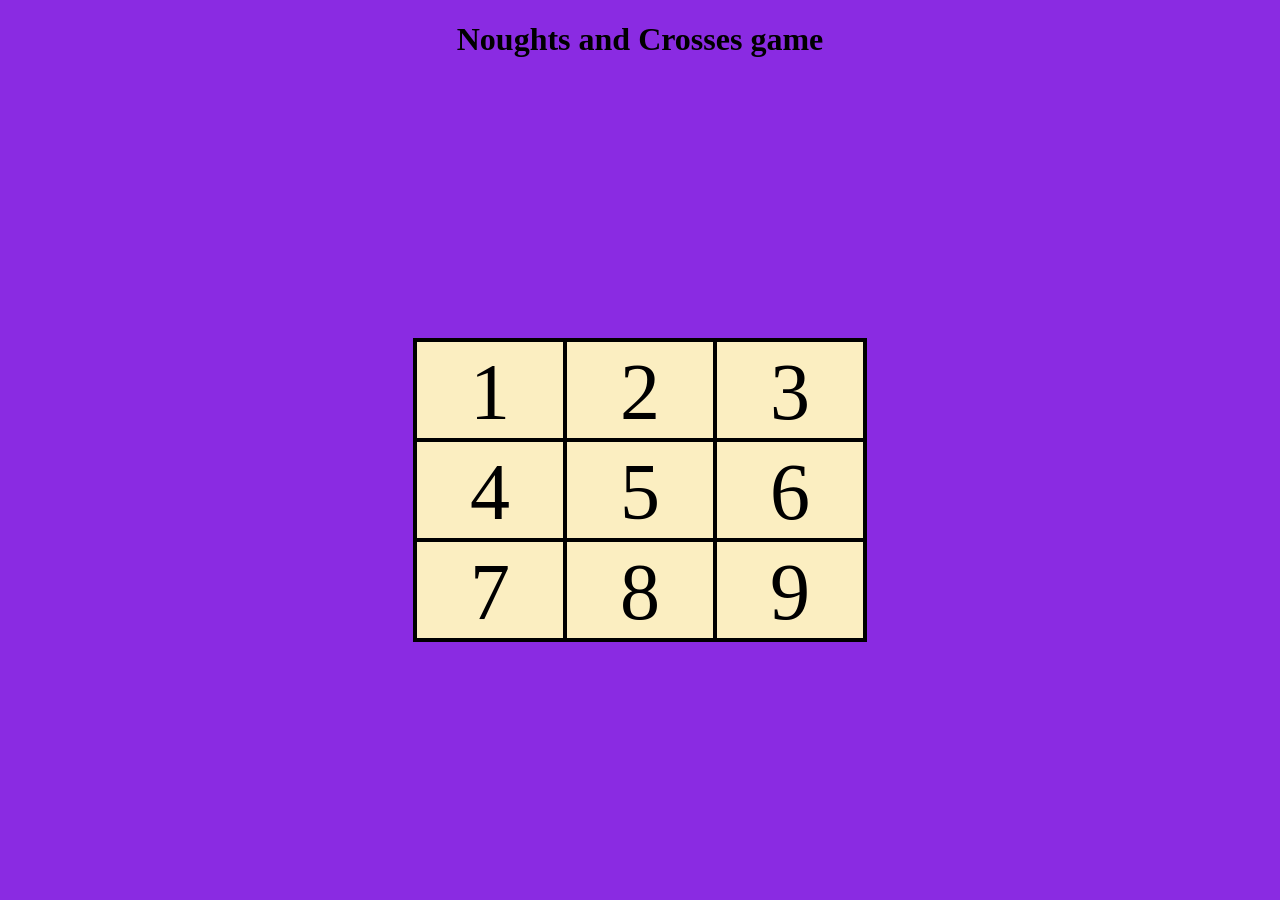
==== noughtsAndCrosses/index.html @ 2ee67fb9 "changing files names to standard" ====
<!DOCTYPE html>
<html lang="en">
<head>
    <meta charset="UTF-8">
    <meta name="viewport" content="width=device-width, initial-scale=1.0">
    <link rel="stylesheet" href="styles.css">
    <title>Noughts and Crosses</title>
</head>
<body>
    <h1>Noughts and Crosses game</h1>
    <div class="grid">
        <div class="cell" id="TL" onclick="on_click()";>1</div>
        <div class="cell" id="TM" onclick="on_click()";>2</div>
        <div class="cell" id="TR" onclick="on_click()";>3</div>
        <div class="cell" id="ML" onclick="on_click()";>4</div>
        <div class="cell" id="MM" onclick="on_click()";>5</div>
        <div class="cell" id="MR" onclick="on_click()";>6</div>
        <div class="cell" id="BL" onclick="on_click()";>7</div>
        <div class="cell" id="BM" onclick="on_click()";>8</div>
        <div class="cell" id="BR" onclick="on_click()";>9</div>
    </div>
<script src="./main.js"></script>    
</body>
</html>
---- noughtsAndCrosses/styles.css ----
body {
    background-color: blueviolet;
    display: flex;
    flex-direction: column;
    align-items: center;
    height: 100vh;
    margin: 0;
}

h1{
    text-align: center;     
}
.grid {
    width: 450px;
    background-color: #fbeec1;
    color: black;
    border: 2px solid black;
    display: grid;
    grid-template-columns: 150px 150px 150px;
    grid-template-rows: 100px 100px 100px;
    margin: auto;

}

.cell {
    border: 2px solid black;
    text-align: center;
    line-height: 100px;
    font-size: 5em;
    
}
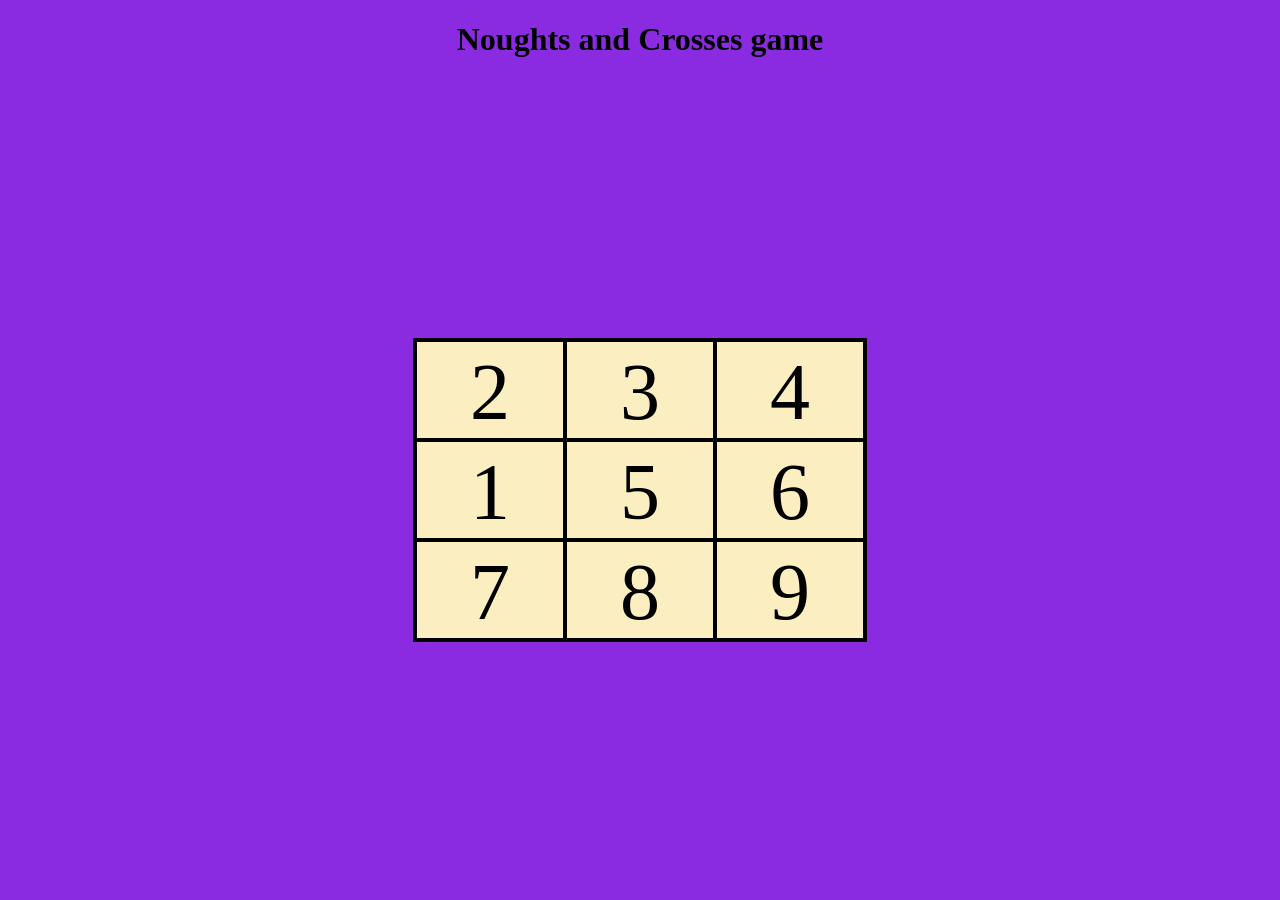
==== commit da768fc7: "onclick logic handled" ====
--- a/noughtsAndCrosses/index.html
+++ b/noughtsAndCrosses/index.html
@@ -9,15 +9,15 @@
 <body>
     <h1>Noughts and Crosses game</h1>
     <div class="grid">
-        <div class="cell" id="TL" onclick="on_click()";>1</div>
-        <div class="cell" id="TM" onclick="on_click()";>2</div>
-        <div class="cell" id="TR" onclick="on_click()";>3</div>
-        <div class="cell" id="ML" onclick="on_click()";>4</div>
-        <div class="cell" id="MM" onclick="on_click()";>5</div>
-        <div class="cell" id="MR" onclick="on_click()";>6</div>
-        <div class="cell" id="BL" onclick="on_click()";>7</div>
-        <div class="cell" id="BM" onclick="on_click()";>8</div>
-        <div class="cell" id="BR" onclick="on_click()";>9</div>
+        <div class="cell" id="2" onclick="on_click(event)">2</div><!--""TM"-->
+        <div class="cell" id="3" onclick="on_click(event)">3</div><!--"TR"-->
+        <div class="cell" id="4" onclick="on_click(event)">4</div><!--"ML"-->
+        <div class="cell" id="1" onclick="on_click(event)">1</div><!--"TL"-->
+        <div class="cell" id="5" onclick="on_click(event)">5</div><!--"MM"-->
+        <div class="cell" id="6" onclick="on_click(event)">6</div><!--"MR"-->
+        <div class="cell" id="7" onclick="on_click(event)">7</div><!--"BL"-->
+        <div class="cell" id="8" onclick="on_click(event)">8</div><!--"BM"-->
+        <div class="cell" id="9" onclick="on_click(event)">9</div><!--"BR"-->
     </div>
 <script src="./main.js"></script>    
 </body>
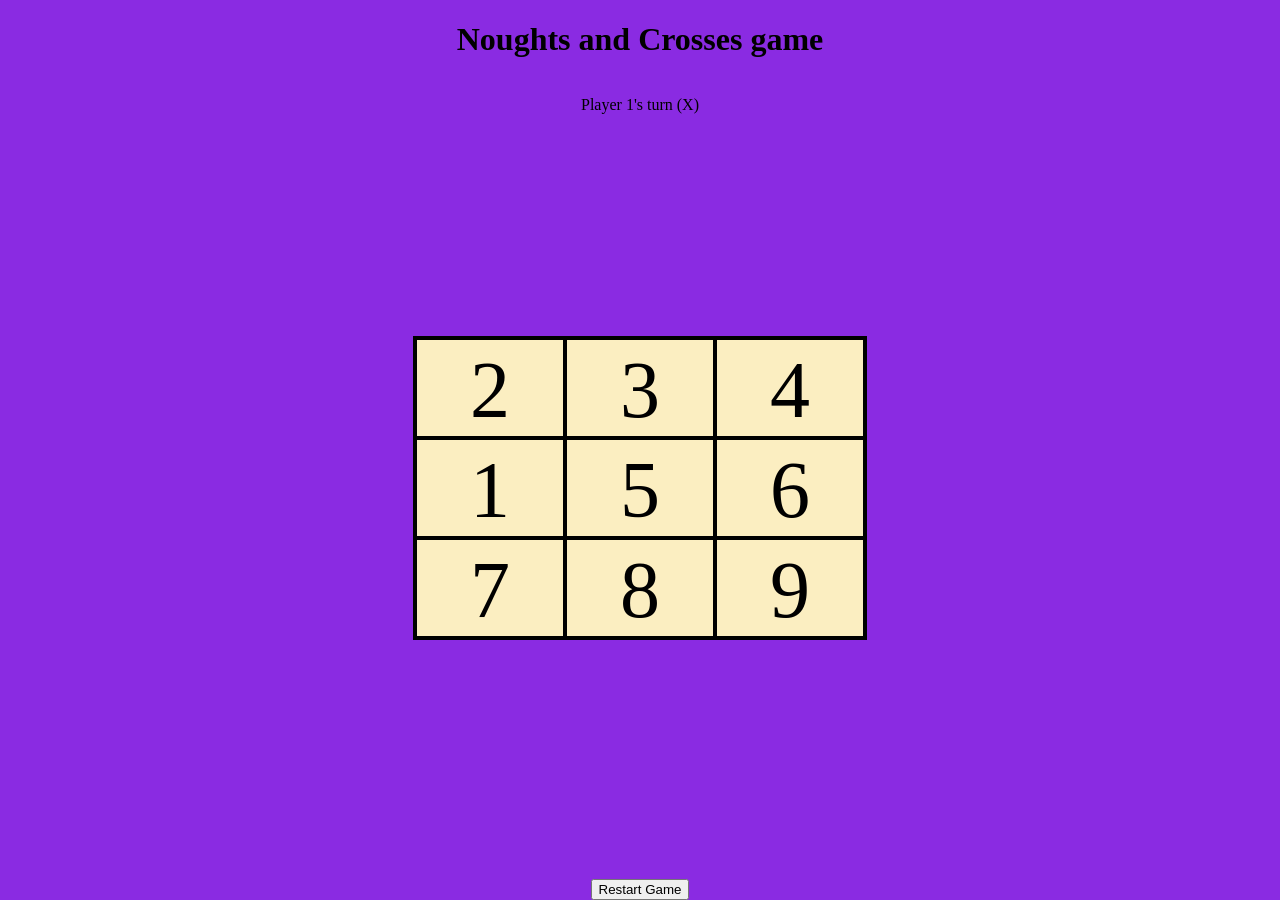
==== commit ec475df4: "added more basic functionality to html" ====
--- a/noughtsAndCrosses/index.html
+++ b/noughtsAndCrosses/index.html
@@ -8,17 +8,23 @@
 </head>
 <body>
     <h1>Noughts and Crosses game</h1>
+    <p id="playerturn">Player 1's turn (X)</p>
     <div class="grid">
-        <div class="cell" id="2" onclick="on_click(event)">2</div><!--""TM"-->
-        <div class="cell" id="3" onclick="on_click(event)">3</div><!--"TR"-->
-        <div class="cell" id="4" onclick="on_click(event)">4</div><!--"ML"-->
-        <div class="cell" id="1" onclick="on_click(event)">1</div><!--"TL"-->
-        <div class="cell" id="5" onclick="on_click(event)">5</div><!--"MM"-->
-        <div class="cell" id="6" onclick="on_click(event)">6</div><!--"MR"-->
-        <div class="cell" id="7" onclick="on_click(event)">7</div><!--"BL"-->
-        <div class="cell" id="8" onclick="on_click(event)">8</div><!--"BM"-->
-        <div class="cell" id="9" onclick="on_click(event)">9</div><!--"BR"-->
+        <div class="cell" id="0" onclick="on_click(event)">2</div><!--""TM"-->
+        <div class="cell" id="1" onclick="on_click(event)">3</div><!--"TR"-->
+        <div class="cell" id="2" onclick="on_click(event)">4</div><!--"ML"-->
+        <div class="cell" id="3" onclick="on_click(event)">1</div><!--"TL"-->
+        <div class="cell" id="4" onclick="on_click(event)">5</div><!--"MM"-->
+        <div class="cell" id="5" onclick="on_click(event)">6</div><!--"MR"-->
+        <div class="cell" id="6" onclick="on_click(event)">7</div><!--"BL"-->
+        <div class="cell" id="7" onclick="on_click(event)">8</div><!--"BM"-->
+        <div class="cell" id="8" onclick="on_click(event)">9</div><!--"BR"-->
     </div>
+
+    <p id="message"></p>
+
+    <button onclick="restartGame">Restart Game</button>
+
 <script src="./main.js"></script>    
 </body>
 </html>
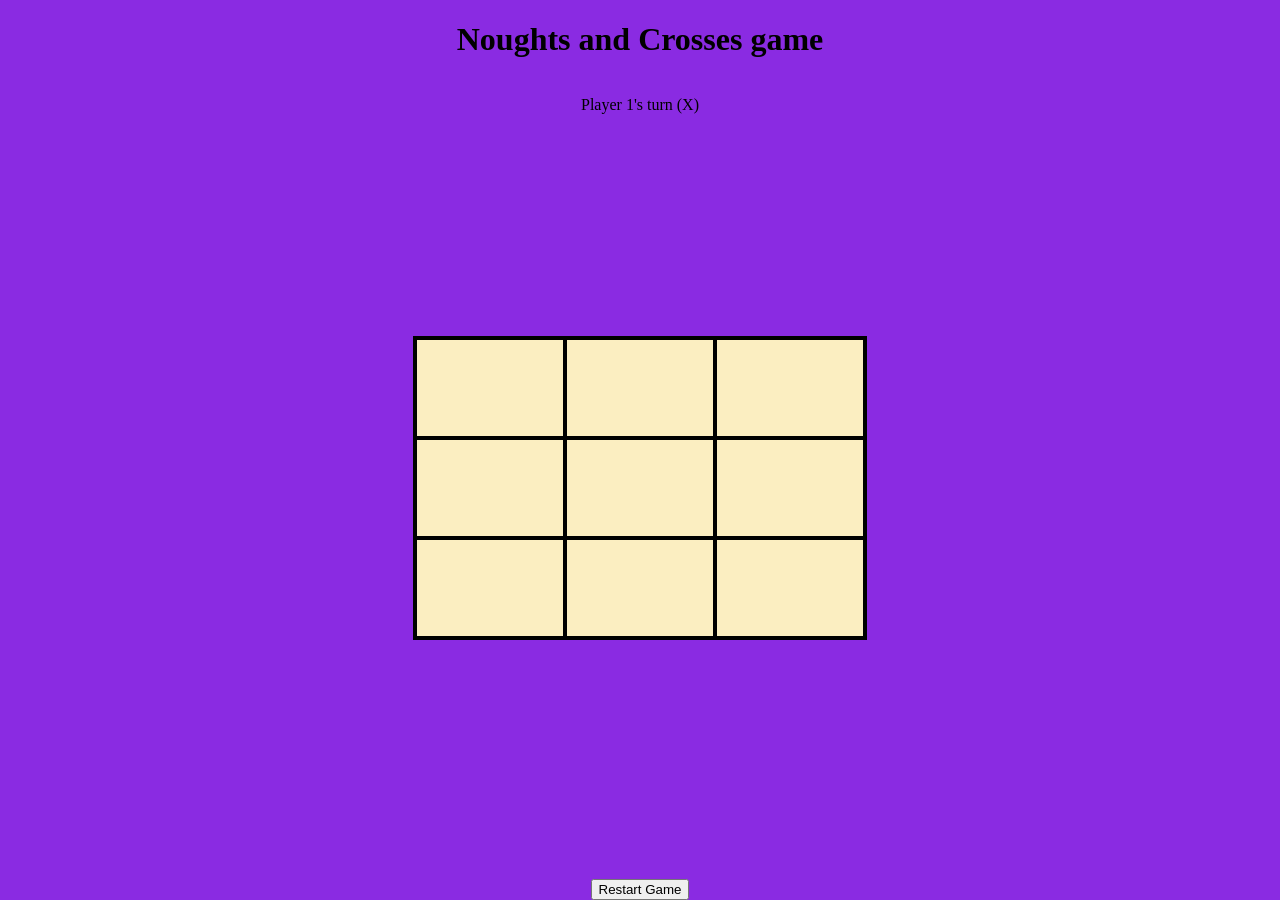
==== commit 86daf700: "fixed restart logic" ====
--- a/noughtsAndCrosses/index.html
+++ b/noughtsAndCrosses/index.html
@@ -10,20 +10,20 @@
     <h1>Noughts and Crosses game</h1>
     <p id="playerturn">Player 1's turn (X)</p>
     <div class="grid">
-        <div class="cell" id="0" onclick="on_click(event)">2</div><!--""TM"-->
-        <div class="cell" id="1" onclick="on_click(event)">3</div><!--"TR"-->
-        <div class="cell" id="2" onclick="on_click(event)">4</div><!--"ML"-->
-        <div class="cell" id="3" onclick="on_click(event)">1</div><!--"TL"-->
-        <div class="cell" id="4" onclick="on_click(event)">5</div><!--"MM"-->
-        <div class="cell" id="5" onclick="on_click(event)">6</div><!--"MR"-->
-        <div class="cell" id="6" onclick="on_click(event)">7</div><!--"BL"-->
-        <div class="cell" id="7" onclick="on_click(event)">8</div><!--"BM"-->
-        <div class="cell" id="8" onclick="on_click(event)">9</div><!--"BR"-->
+        <div class="cell" id="0" onclick="on_click(event)"></div>
+        <div class="cell" id="1" onclick="on_click(event)"></div>
+        <div class="cell" id="2" onclick="on_click(event)"></div>
+        <div class="cell" id="3" onclick="on_click(event)"></div>
+        <div class="cell" id="4" onclick="on_click(event)"></div>
+        <div class="cell" id="5" onclick="on_click(event)"></div>
+        <div class="cell" id="6" onclick="on_click(event)"></div>
+        <div class="cell" id="7" onclick="on_click(event)"></div>
+        <div class="cell" id="8" onclick="on_click(event)"></div>
     </div>
 
     <p id="message"></p>
 
-    <button onclick="restartGame">Restart Game</button>
+    <button onclick="restartGame()">Restart Game</button>
 
 <script src="./main.js"></script>    
 </body>
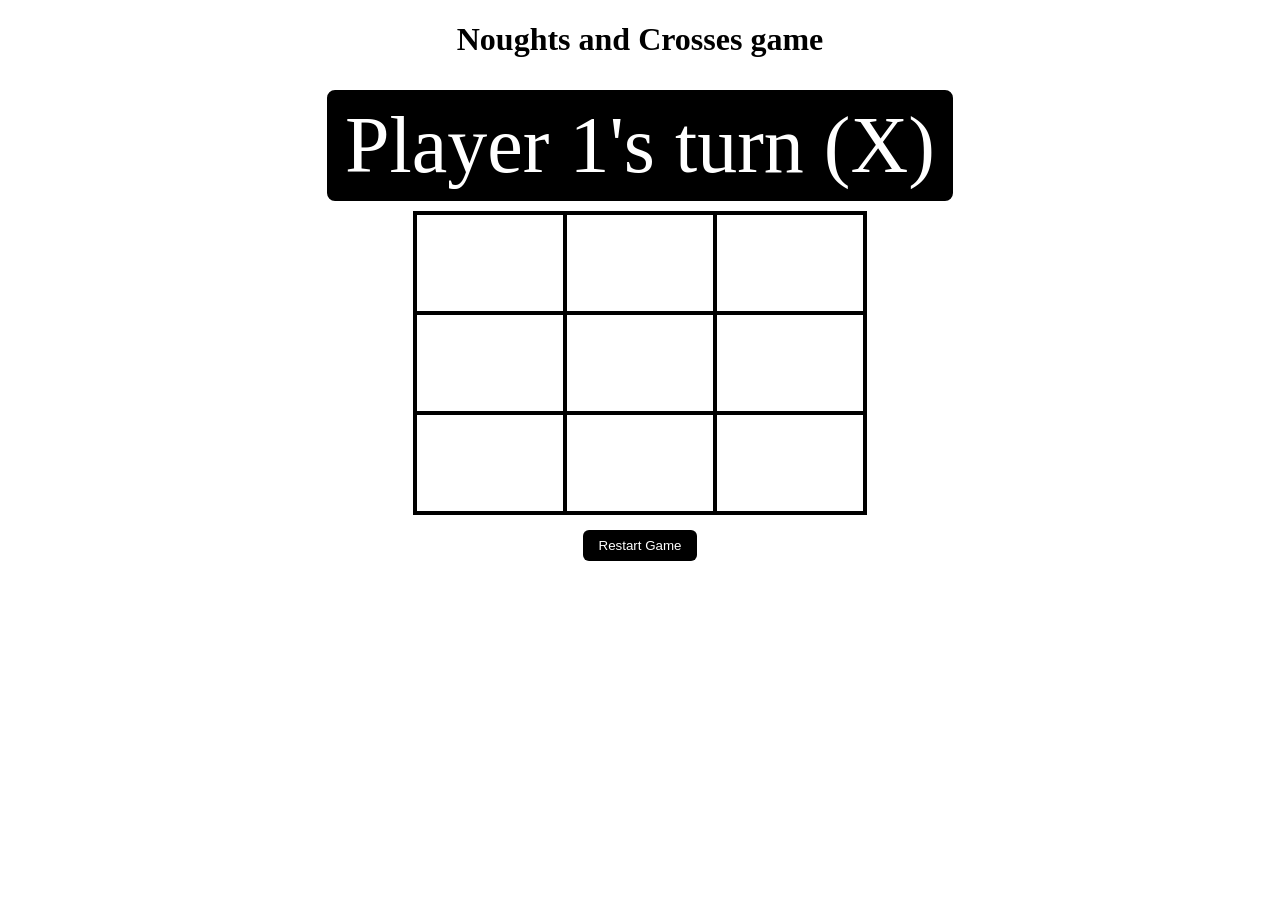
==== commit 2c7fcf63: "reset classes for cell so colours revert" ====
--- a/noughtsAndCrosses/index.html
+++ b/noughtsAndCrosses/index.html
@@ -21,9 +21,11 @@
         <div class="cell" id="8" onclick="on_click(event)"></div>
     </div>
 
+
+    <button onclick="restartGame()">Restart Game</button>
+
     <p id="message"></p>
 
-    <button onclick="restartGame()">Restart Game</button>
 
 <script src="./main.js"></script>    
 </body>
--- a/noughtsAndCrosses/styles.css
+++ b/noughtsAndCrosses/styles.css
@@ -1,10 +1,19 @@
 body {
-    background-color: blueviolet;
+    /* background: linear-gradient(in oklch longer hue 90deg, magenta, cyan); */
     display: flex;
     flex-direction: column;
     align-items: center;
-    height: 100vh;
     margin: 0;
+    animation: bg-shift 5s infinite alternate;
+}
+
+    @keyframes bg-shift {
+    from {
+      background-color: oklch(62.793% 0.25768 29.223); /* Warm pinkish */
+    }
+    to {
+      background-color: oklch(88.024% 0.20256 116.817); /* Cool bluish */
+    }
 }
 
 h1{
@@ -23,9 +32,56 @@
 }
 
 .cell {
+    background-color: white;
     border: 2px solid black;
     text-align: center;
     line-height: 100px;
     font-size: 5em;
     
 }
+
+.cell:hover{
+    background-color: oklch(45.259% 0.31286 264.337)    
+}
+
+.cell.X{
+    background-color: oklch(86.851% 0.27806 144.422)    
+
+}
+
+.cell.O{
+    background-color: oklch(68.978% 0.30982 333.013)    
+}
+
+#playerturn {
+    margin: 10px 0;
+    font-size: 5em;
+    border: 2px solid black;
+    padding: 8px 16px;
+    border-radius: 8px;
+    background-color: black;
+    color: white;
+}
+
+#message {
+    margin: 10px 0;
+    font-size: 5em;
+    /* border: 2px solid black; */
+    padding: 8px 16px;
+    border-radius: 8px;
+    /* background-color: black; */
+    color: black;
+}
+
+button {
+    margin-top: 15px;
+    padding: 8px 16px;
+    border: none;
+    border-radius: 6px;
+    background-color: black;
+    color: white;
+}
+
+button:hover {
+    background-color: #333;
+}
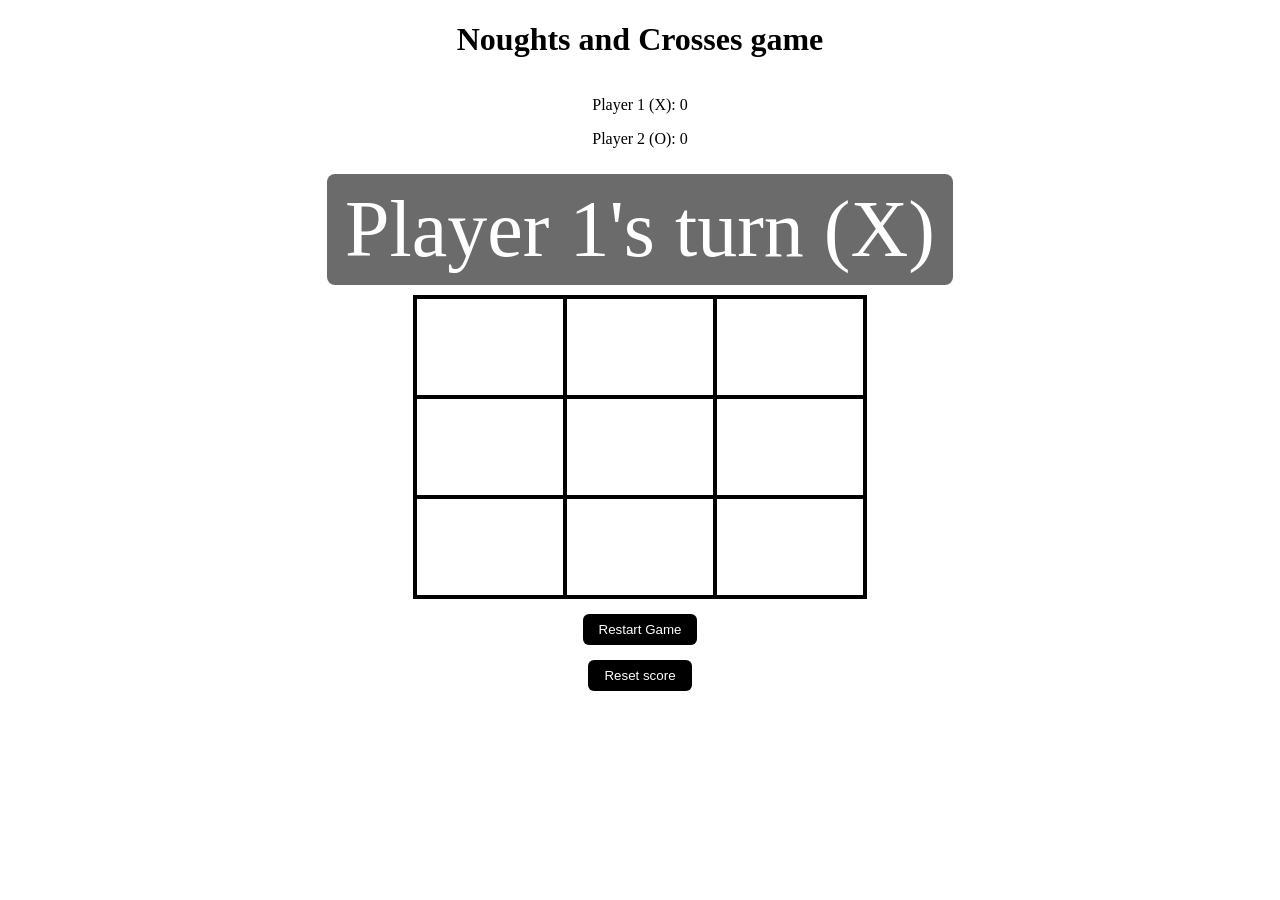
==== commit 8f3addb5: "added score function" ====
--- a/noughtsAndCrosses/index.html
+++ b/noughtsAndCrosses/index.html
@@ -8,6 +8,10 @@
 </head>
 <body>
     <h1>Noughts and Crosses game</h1>
+    <div class="scoreboard">
+        <p> Player 1 (X): <span id="scoreX" </span>0</p>
+        <p> Player 2 (O): <span id="scoreO" </span>0</p>
+    </div>
     <p id="playerturn">Player 1's turn (X)</p>
     <div class="grid">
         <div class="cell" id="0" onclick="on_click(event)"></div>
@@ -23,6 +27,7 @@
 
 
     <button onclick="restartGame()">Restart Game</button>
+    <button onclick="resetScore()">Reset score</button>
 
     <p id="message"></p>
 
--- a/noughtsAndCrosses/styles.css
+++ b/noughtsAndCrosses/styles.css
@@ -9,10 +9,10 @@
 
     @keyframes bg-shift {
     from {
-      background-color: oklch(62.793% 0.25768 29.223); /* Warm pinkish */
+        background-color: oklch(62.793% 0.25768 29.223); 
     }
     to {
-      background-color: oklch(88.024% 0.20256 116.817); /* Cool bluish */
+        background-color: oklch(88.024% 0.20256 116.817); 
     }
 }
 
@@ -56,10 +56,10 @@
 #playerturn {
     margin: 10px 0;
     font-size: 5em;
-    border: 2px solid black;
+    border: 2px solid rgba(131, 81, 81, 0);
     padding: 8px 16px;
     border-radius: 8px;
-    background-color: black;
+    background-color: rgba(0, 0, 0, 0.582);
     color: white;
 }
 
